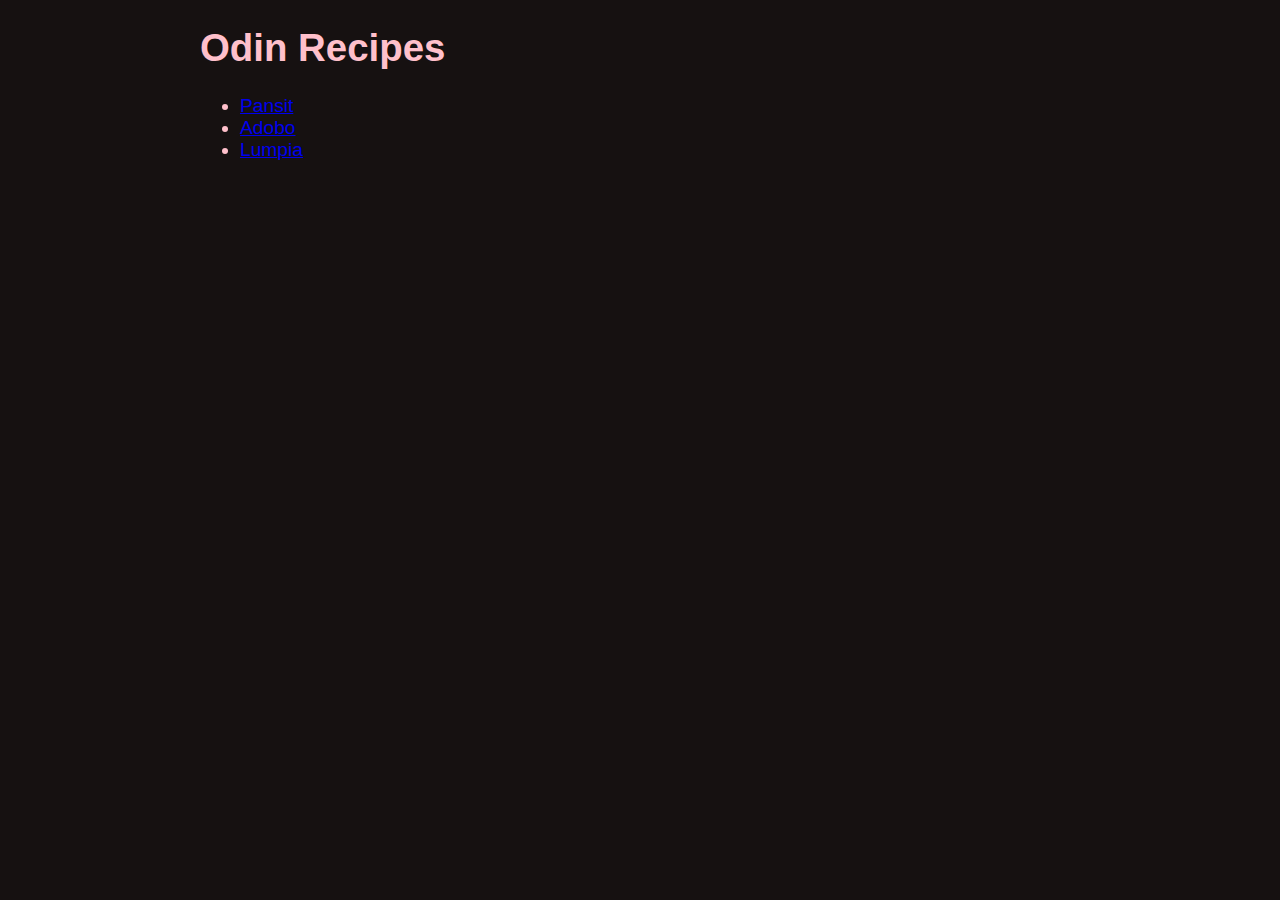
==== index.html @ 00d11eee "fixed major bugs" ====
<!DOCTYPE html>
<html lang="en">
<head>
    <meta charset="UTF-8">
    <meta name="viewport" content="width=device-width, initial-scale=1.0">
    <title>Document</title>
</head>
<body  style="
font-family: Arial, Helvetica, sans-serif;
font-size: larger;
color: pink;
background-color: rgb(22, 17, 17);
margin-left: 200px;
">
    <h1>Odin Recipes</h1>
    <ul>
        <li><a href="recipes/pansit.html">Pansit</a></li>
        <li><a href="recipes/adobo.html">Adobo</a></li>
        <li><a href="recipes/lumpia.html">Lumpia</a></li>
    </ul>
</body>
</html>
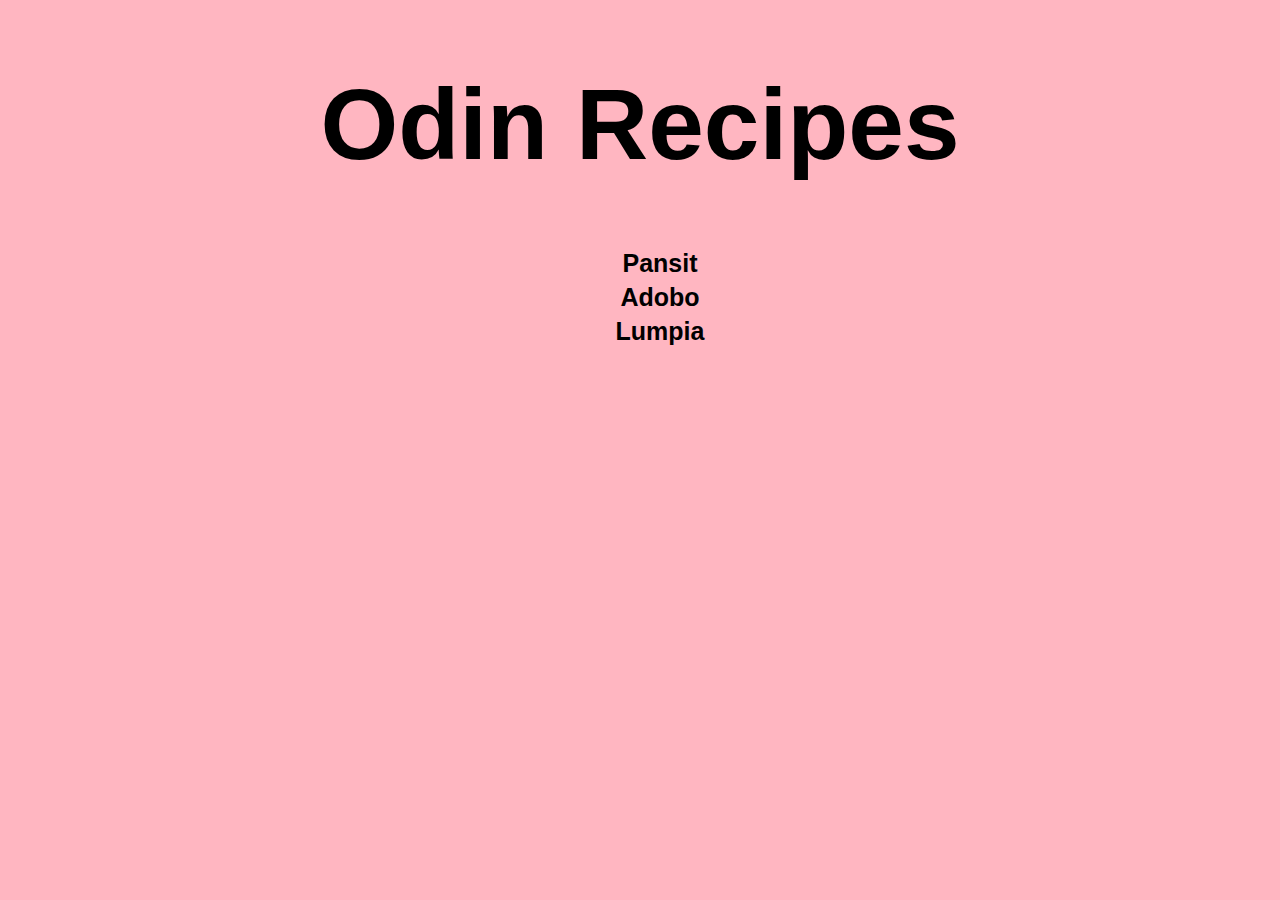
==== commit 9ce908f5: "apply additional css to make it look better" ====
--- a/index.html
+++ b/index.html
@@ -3,17 +3,17 @@
 <head>
     <meta charset="UTF-8">
     <meta name="viewport" content="width=device-width, initial-scale=1.0">
-    <title>Document</title>
+    <title>Odin Recipe</title>
+    <link rel="stylesheet" href="style.css">
 </head>
-<body  style="
-font-family: Arial, Helvetica, sans-serif;
-font-size: larger;
-color: pink;
-background-color: rgb(22, 17, 17);
-margin-left: 200px;
-">
-    <h1>Odin Recipes</h1>
-    <ul>
+<body style="background-color: lightpink;
+border-radius: 20px;
+margin-top: 10px;
+margin-bottom: 10px;">
+    <h1 style="font-size: 100px;">Odin Recipes</h1>
+    <ul style="list-style: none;
+    color: white;
+    text-decoration: none;">
         <li><a href="recipes/pansit.html">Pansit</a></li>
         <li><a href="recipes/adobo.html">Adobo</a></li>
         <li><a href="recipes/lumpia.html">Lumpia</a></li>
--- a/style.css
+++ b/style.css
@@ -0,0 +1,18 @@
+*{
+    font-family: Arial, Helvetica, sans-serif;
+    font-size: large;
+    text-align: center;
+    align-items: center;
+}
+li {
+padding-bottom: 5px;
+}
+a{
+    text-decoration: none;
+    font-size: 25px;
+    color: rgb(0, 0, 0);
+    font-weight: bold;
+}
+a:hover {
+    font-size: 30px;
+}